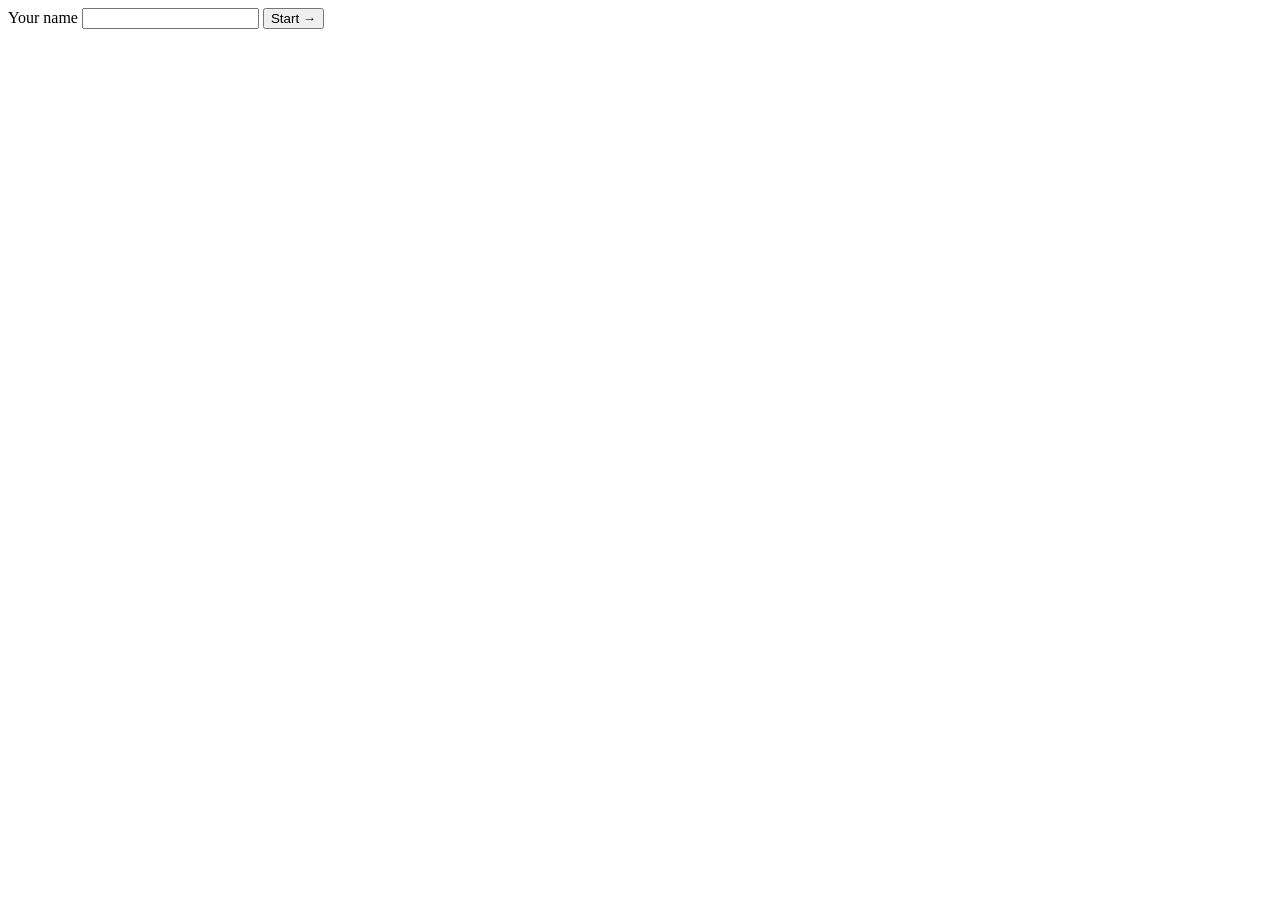
==== saved.html @ d673867f "Initial commit" ====
<!DOCTYPE html>
<html lang="en">
<head>
  <meta charset="UTF-8">
  <meta name="viewport" content="width=device-width, initial-scale=1.0">
  <title>Saved — Project Name</title>
  <link rel="stylesheet" href="css/style.css">
</head>
<body>

  <header>
    <nav>
      <span class="nav__logo">Project Name</span>
      <div class="nav__links">
        <a href="index.html">Search</a>
        <a href="saved.html">Saved</a>
      </div>
      <div class="nav__actions">
        <span id="nav-user"></span>
        <button id="logout-btn" type="button">Logout</button>
      </div>
    </nav>
  </header>

  <main>

    <section>
      <h2>Saved Items</h2>
      <p id="saved-empty" hidden>Nothing saved yet.</p>
      <div id="saved-grid"></div>
    </section>

  </main>

  <footer>
    <!-- footer content -->
  </footer>

  <script type="module" src="js/saved.js"></script>
</body>
</html>
---- css/style.css ----
/* ===== custom properties ===== */
:root {
  /* colour palette and spacing variables */
}

/* ===== reset ===== */

/* ===== header ===== */

/* ===== nav — use Flexbox here ===== */

/* ===== login page ===== */

/* ===== main ===== */

/* ===== form ===== */

/* ===== results grid — use CSS Grid here ===== */

/* ===== card ===== */

/* ===== saved grid — use CSS Grid here ===== */

/* ===== loading & error states ===== */

/* ===== footer ===== */

/* ===== responsive ===== */
@media (max-width: 600px) {
  /* mobile */
}

@media (min-width: 1024px) {
  /* desktop */
}
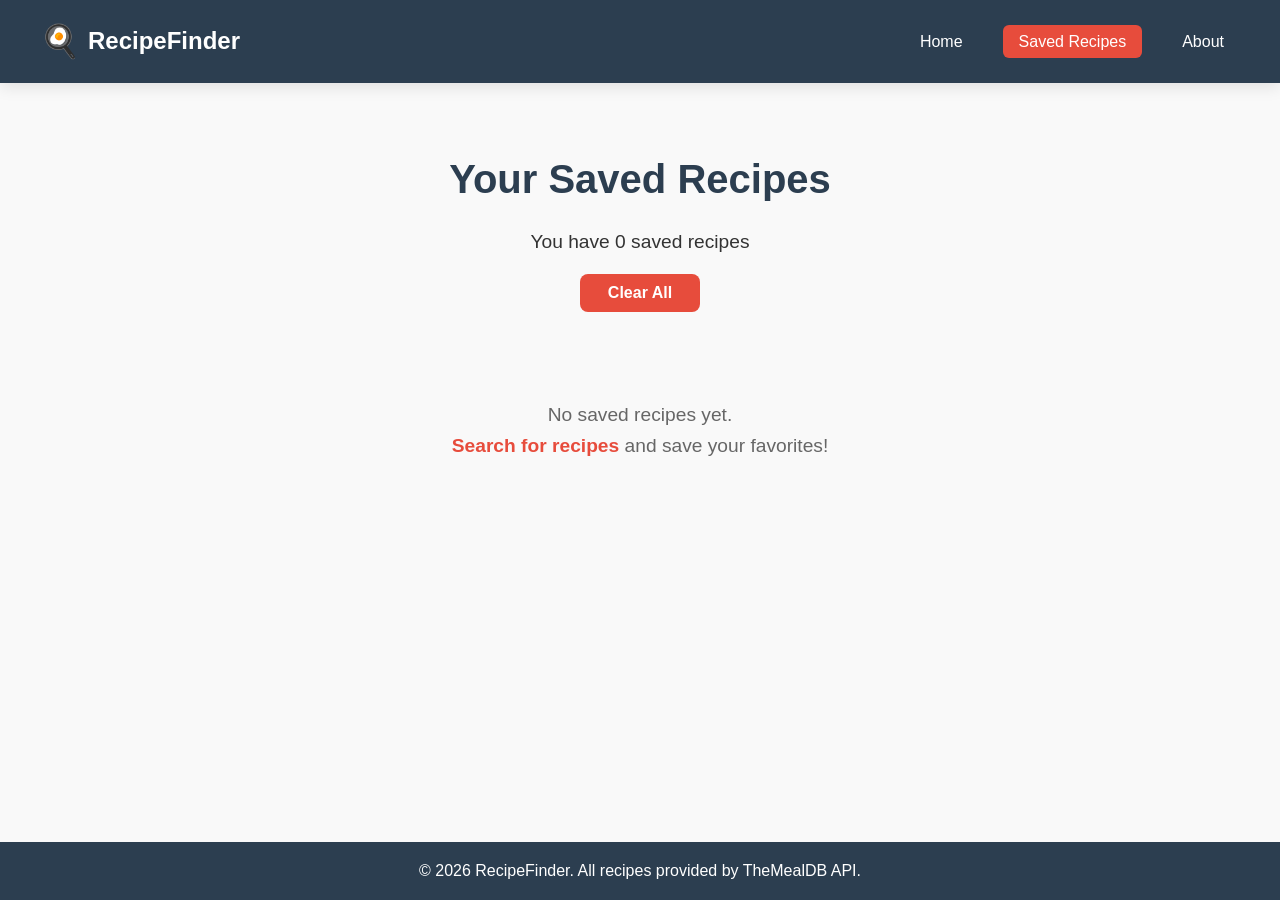
==== commit 3ce6a610: "RepicieFinder is now done." ====
--- a/saved.html
+++ b/saved.html
@@ -1,41 +1,46 @@
 <!DOCTYPE html>
 <html lang="en">
 <head>
-  <meta charset="UTF-8">
-  <meta name="viewport" content="width=device-width, initial-scale=1.0">
-  <title>Saved — Project Name</title>
-  <link rel="stylesheet" href="css/style.css">
+    <meta charset="UTF-8">
+    <meta name="viewport" content="width=device-width, initial-scale=1.0">
+    <title>Saved Recipes - Recipe Finder</title>
+    <link rel="stylesheet" href="css/style.css">
 </head>
 <body>
+    <header>
+        <nav>
+            <div class="nav-brand">
+                <span class="brand-icon">🍳</span>
+                <span class="brand-name">RecipeFinder</span>
+            </div>
+            <ul class="nav-links">
+                <li><a href="index.html">Home</a></li>
+                <li><a href="saved.html" class="active">Saved Recipes</a></li>
+                <li><a href="about.html">About</a></li>
+            </ul>
+        </nav>
+    </header>
 
-  <header>
-    <nav>
-      <span class="nav__logo">Project Name</span>
-      <div class="nav__links">
-        <a href="index.html">Search</a>
-        <a href="saved.html">Saved</a>
-      </div>
-      <div class="nav__actions">
-        <span id="nav-user"></span>
-        <button id="logout-btn" type="button">Logout</button>
-      </div>
-    </nav>
-  </header>
+    <main>
+        <section class="saved-hero">
+            <h1>Your Saved Recipes</h1>
+            <p id="saved-count">You have 0 saved recipes</p>
+            <button id="clear-all-btn" class="btn btn-danger">Clear All</button>
+        </section>
 
-  <main>
+        <section id="saved-section">
+            <div id="saved-grid" class="recipe-grid"></div>
+            <div id="empty-saved" class="empty-state">
+                <p>No saved recipes yet.</p>
+                <p><a href="index.html">Search for recipes</a> and save your favorites!</p>
+            </div>
+        </section>
+    </main>
 
-    <section>
-      <h2>Saved Items</h2>
-      <p id="saved-empty" hidden>Nothing saved yet.</p>
-      <div id="saved-grid"></div>
-    </section>
+    <footer>
+        <p>&copy; 2026 RecipeFinder. All recipes provided by TheMealDB API.</p>
+    </footer>
 
-  </main>
-
-  <footer>
-    <!-- footer content -->
-  </footer>
-
-  <script type="module" src="js/saved.js"></script>
+    <script type="module" src="js/main.js"></script>
 </body>
-</html>
+</html>
--- a/css/style.css
+++ b/css/style.css
@@ -1,35 +1,608 @@
-/* ===== custom properties ===== */
+/* ===== CSS Custom Properties ===== */
 :root {
-  /* colour palette and spacing variables */
-}
-
-/* ===== reset ===== */
-
-/* ===== header ===== */
-
-/* ===== nav — use Flexbox here ===== */
-
-/* ===== login page ===== */
-
-/* ===== main ===== */
-
-/* ===== form ===== */
-
-/* ===== results grid — use CSS Grid here ===== */
-
-/* ===== card ===== */
-
-/* ===== saved grid — use CSS Grid here ===== */
-
-/* ===== loading & error states ===== */
-
-/* ===== footer ===== */
-
-/* ===== responsive ===== */
+    --primary-color: #e74c3c;
+    --primary-dark: #c0392b;
+    --secondary-color: #2c3e50;
+    --text-color: #333;
+    --text-light: #666;
+    --bg-color: #f9f9f9;
+    --card-bg: #ffffff;
+    --shadow: 0 4px 15px rgba(0, 0, 0, 0.1);
+    --border-radius: 12px;
+    --spacing-sm: 8px;
+    --spacing-md: 16px;
+    --spacing-lg: 24px;
+    --spacing-xl: 40px;
+    --font-family: 'Segoe UI', Tahoma, Geneva, Verdana, sans-serif;
+}
+
+/* ===== Reset & Base ===== */
+* {
+    margin: 0;
+    padding: 0;
+    box-sizing: border-box;
+}
+
+body {
+    font-family: var(--font-family);
+    color: var(--text-color);
+    background-color: var(--bg-color);
+    line-height: 1.6;
+    min-height: 100vh;
+    display: flex;
+    flex-direction: column;
+}
+
+/* ===== Typography ===== */
+h1 {
+    font-size: 2.5rem;
+    margin-bottom: var(--spacing-md);
+    color: var(--secondary-color);
+}
+
+h2 {
+    font-size: 1.8rem;
+    margin-bottom: var(--spacing-md);
+    color: var(--secondary-color);
+}
+
+a {
+    color: var(--primary-color);
+    text-decoration: none;
+}
+
+a:hover {
+    text-decoration: underline;
+}
+
+/* ===== Navigation (Flexbox) ===== */
+header {
+    background-color: var(--secondary-color);
+    color: white;
+    padding: var(--spacing-md) var(--spacing-xl);
+    box-shadow: var(--shadow);
+}
+
+nav {
+    display: flex;
+    justify-content: space-between;
+    align-items: center;
+    max-width: 1200px;
+    margin: 0 auto;
+    flex-wrap: wrap;
+}
+
+.nav-brand {
+    display: flex;
+    align-items: center;
+    gap: var(--spacing-sm);
+    font-size: 1.5rem;
+    font-weight: bold;
+}
+
+.brand-icon {
+    font-size: 2rem;
+}
+
+.nav-links {
+    display: flex;
+    list-style: none;
+    gap: var(--spacing-lg);
+    flex-wrap: wrap;
+}
+
+.nav-links a {
+    color: white;
+    padding: var(--spacing-sm) var(--spacing-md);
+    border-radius: 6px;
+    transition: background-color 0.3s;
+}
+
+.nav-links a:hover {
+    background-color: rgba(255, 255, 255, 0.1);
+    text-decoration: none;
+}
+
+.nav-links a.active {
+    background-color: var(--primary-color);
+}
+
+/* ===== Main Layout ===== */
+main {
+    flex: 1;
+    max-width: 1200px;
+    margin: 0 auto;
+    padding: var(--spacing-xl) var(--spacing-md);
+    width: 100%;
+}
+
+/* ===== Hero Section ===== */
+.hero {
+    text-align: center;
+    padding: var(--spacing-xl) 0;
+    background: linear-gradient(135deg, var(--primary-color), var(--primary-dark));
+    color: white;
+    border-radius: var(--border-radius);
+    margin-bottom: var(--spacing-xl);
+}
+
+.hero h1 {
+    color: white;
+    margin-bottom: var(--spacing-sm);
+}
+
+.hero p {
+    font-size: 1.2rem;
+    opacity: 0.9;
+}
+
+/* ===== Search Section ===== */
+.search-section {
+    background: var(--card-bg);
+    padding: var(--spacing-lg);
+    border-radius: var(--border-radius);
+    box-shadow: var(--shadow);
+    margin-bottom: var(--spacing-xl);
+}
+
+.search-form {
+    display: flex;
+    flex-wrap: wrap;
+    gap: var(--spacing-md);
+    align-items: flex-end;
+}
+
+.form-group {
+    flex: 1;
+    min-width: 200px;
+}
+
+.form-group label {
+    display: block;
+    margin-bottom: var(--spacing-sm);
+    font-weight: 600;
+    font-size: 0.9rem;
+    color: var(--text-light);
+}
+
+.form-group input,
+.form-group select,
+.form-group textarea {
+    width: 100%;
+    padding: 10px 14px;
+    border: 2px solid #ddd;
+    border-radius: 8px;
+    font-size: 1rem;
+    font-family: var(--font-family);
+    transition: border-color 0.3s;
+}
+
+.form-group input:focus,
+.form-group select:focus,
+.form-group textarea:focus {
+    outline: none;
+    border-color: var(--primary-color);
+}
+
+.form-group input:invalid {
+    border-color: #e74c3c;
+}
+
+.form-group input:valid {
+    border-color: #2ecc71;
+}
+
+.checkbox-group {
+    display: flex;
+    align-items: center;
+    min-width: 150px;
+}
+
+.checkbox-group label {
+    display: flex;
+    align-items: center;
+    gap: var(--spacing-sm);
+    font-weight: 400;
+    cursor: pointer;
+}
+
+.checkbox-group input[type="checkbox"] {
+    width: auto;
+    cursor: pointer;
+}
+
+.search-hint {
+    font-size: 0.8rem;
+    color: var(--text-light);
+    margin-top: 4px;
+}
+
+/* ===== Buttons ===== */
+.btn {
+    padding: 10px 28px;
+    border: none;
+    border-radius: 8px;
+    font-size: 1rem;
+    font-weight: 600;
+    cursor: pointer;
+    transition: all 0.3s;
+    font-family: var(--font-family);
+}
+
+.btn-primary {
+    background-color: var(--primary-color);
+    color: white;
+}
+
+.btn-primary:hover {
+    background-color: var(--primary-dark);
+    transform: translateY(-2px);
+    box-shadow: 0 4px 12px rgba(231, 76, 60, 0.3);
+}
+
+.btn-secondary {
+    background-color: var(--secondary-color);
+    color: white;
+}
+
+.btn-secondary:hover {
+    background-color: #1a252f;
+}
+
+.btn-danger {
+    background-color: #e74c3c;
+    color: white;
+}
+
+.btn-danger:hover {
+    background-color: #c0392b;
+}
+
+.btn-sm {
+    padding: 6px 16px;
+    font-size: 0.85rem;
+}
+
+/* ===== Recipe Grid (CSS Grid) ===== */
+.recipe-grid {
+    display: grid;
+    grid-template-columns: repeat(auto-fill, minmax(280px, 1fr));
+    gap: var(--spacing-lg);
+    margin-top: var(--spacing-lg);
+}
+
+.recipe-card {
+    background: var(--card-bg);
+    border-radius: var(--border-radius);
+    overflow: hidden;
+    box-shadow: var(--shadow);
+    transition: transform 0.3s, box-shadow 0.3s;
+}
+
+.recipe-card:hover {
+    transform: translateY(-4px);
+    box-shadow: 0 8px 25px rgba(0, 0, 0, 0.15);
+}
+
+.recipe-card img {
+    width: 100%;
+    height: 200px;
+    object-fit: cover;
+    display: block;
+}
+
+.recipe-card-content {
+    padding: var(--spacing-md);
+}
+
+.recipe-card-content h3 {
+    font-size: 1.1rem;
+    margin-bottom: var(--spacing-sm);
+    color: var(--secondary-color);
+}
+
+.recipe-card-content .recipe-category {
+    display: inline-block;
+    background: var(--primary-color);
+    color: white;
+    padding: 2px 12px;
+    border-radius: 20px;
+    font-size: 0.8rem;
+    margin-bottom: var(--spacing-sm);
+}
+
+.recipe-card-actions {
+    display: flex;
+    gap: var(--spacing-sm);
+    margin-top: var(--spacing-md);
+    flex-wrap: wrap;
+}
+
+.recipe-card-actions .btn {
+    flex: 1;
+}
+
+/* ===== Saved Page ===== */
+.saved-hero {
+    text-align: center;
+    padding: var(--spacing-lg) 0;
+}
+
+.saved-hero #saved-count {
+    font-size: 1.2rem;
+    margin-bottom: var(--spacing-md);
+}
+
+.empty-state {
+    text-align: center;
+    padding: var(--spacing-xl) 0;
+    color: var(--text-light);
+}
+
+.empty-state p {
+    font-size: 1.2rem;
+}
+
+.empty-state a {
+    font-weight: 600;
+}
+
+/* ===== About Page ===== */
+.about-content {
+    max-width: 800px;
+    margin: 0 auto;
+}
+
+.about-content section {
+    background: var(--card-bg);
+    padding: var(--spacing-lg);
+    border-radius: var(--border-radius);
+    box-shadow: var(--shadow);
+    margin-bottom: var(--spacing-lg);
+}
+
+.about-content ul {
+    list-style-position: inside;
+    padding-left: var(--spacing-md);
+}
+
+.about-content ul li {
+    margin-bottom: var(--spacing-sm);
+}
+
+/* ===== Contact Form ===== */
+.contact-form {
+    display: flex;
+    flex-direction: column;
+    gap: var(--spacing-md);
+}
+
+.contact-form .form-group textarea {
+    resize: vertical;
+    min-height: 120px;
+}
+
+.rating-group {
+    min-width: 100%;
+}
+
+.rating-options {
+    display: flex;
+    gap: var(--spacing-md);
+    flex-wrap: wrap;
+}
+
+.rating-options label {
+    display: flex;
+    align-items: center;
+    gap: 4px;
+    font-weight: 400;
+    cursor: pointer;
+    font-size: 1.2rem;
+}
+
+.rating-options input[type="radio"] {
+    width: auto;
+    cursor: pointer;
+}
+
+.feedback {
+    margin-top: var(--spacing-md);
+    padding: var(--spacing-md);
+    border-radius: 8px;
+}
+
+.feedback.success {
+    background: #d4edda;
+    color: #155724;
+    border: 1px solid #c3e6cb;
+}
+
+.feedback.error {
+    background: #f8d7da;
+    color: #721c24;
+    border: 1px solid #f5c6cb;
+}
+
+/* ===== Loading & Error States ===== */
+.loading {
+    text-align: center;
+    padding: var(--spacing-xl) 0;
+}
+
+.spinner {
+    border: 4px solid #ddd;
+    border-top: 4px solid var(--primary-color);
+    border-radius: 50%;
+    width: 40px;
+    height: 40px;
+    animation: spin 1s linear infinite;
+    margin: 0 auto var(--spacing-md);
+}
+
+@keyframes spin {
+    0% { transform: rotate(0deg); }
+    100% { transform: rotate(360deg); }
+}
+
+.error {
+    background: #f8d7da;
+    color: #721c24;
+    padding: var(--spacing-md);
+    border-radius: 8px;
+    border: 1px solid #f5c6cb;
+    text-align: center;
+    margin: var(--spacing-md) 0;
+}
+
+/* ===== Footer ===== */
+footer {
+    background: var(--secondary-color);
+    color: white;
+    text-align: center;
+    padding: var(--spacing-md);
+    margin-top: auto;
+}
+
+/* ===== Responsive Design ===== */
+/* Tablet and small screens */
+@media (max-width: 768px) {
+    nav {
+        flex-direction: column;
+        gap: var(--spacing-md);
+    }
+
+    .nav-links {
+        justify-content: center;
+    }
+
+    .hero h1 {
+        font-size: 2rem;
+    }
+
+    .search-form {
+        flex-direction: column;
+    }
+
+    .form-group {
+        min-width: 100%;
+    }
+
+    .checkbox-group {
+        min-width: 100%;
+    }
+
+    .recipe-grid {
+        grid-template-columns: repeat(auto-fill, minmax(240px, 1fr));
+    }
+}
+
+/* Mobile screens (≤600px) */
 @media (max-width: 600px) {
-  /* mobile */
-}
-
+    :root {
+        --spacing-xl: 20px;
+        --spacing-lg: 16px;
+        --spacing-md: 12px;
+    }
+
+    body {
+        font-size: 14px;
+    }
+
+    h1 {
+        font-size: 1.8rem;
+    }
+
+    h2 {
+        font-size: 1.4rem;
+    }
+
+    .nav-links {
+        gap: var(--spacing-sm);
+    }
+
+    .nav-links a {
+        padding: 4px 10px;
+        font-size: 0.9rem;
+    }
+
+    .nav-brand {
+        font-size: 1.2rem;
+    }
+
+    .brand-icon {
+        font-size: 1.5rem;
+    }
+
+    .hero {
+        padding: var(--spacing-lg) var(--spacing-md);
+    }
+
+    .hero h1 {
+        font-size: 1.5rem;
+    }
+
+    .recipe-grid {
+        grid-template-columns: 1fr;
+    }
+
+    .recipe-card img {
+        height: 160px;
+    }
+
+    .btn {
+        padding: 8px 20px;
+        font-size: 0.9rem;
+        width: 100%;
+    }
+
+    .recipe-card-actions .btn {
+        flex: 1;
+    }
+
+    .rating-options {
+        gap: var(--spacing-sm);
+    }
+
+    .rating-options label {
+        font-size: 1rem;
+    }
+
+    .about-content section {
+        padding: var(--spacing-md);
+    }
+
+    .search-section {
+        padding: var(--spacing-md);
+    }
+
+    .form-group input,
+    .form-group select,
+    .form-group textarea {
+        padding: 8px 12px;
+        font-size: 0.95rem;
+    }
+}
+
+/* Desktop screens (≥1024px) */
 @media (min-width: 1024px) {
-  /* desktop */
-}
+    .recipe-grid {
+        grid-template-columns: repeat(3, 1fr);
+    }
+
+    .search-form {
+        flex-wrap: nowrap;
+    }
+
+    .form-group {
+        min-width: 180px;
+    }
+
+    .hero {
+        padding: var(--spacing-xl) 0;
+    }
+
+    .hero h1 {
+        font-size: 3rem;
+    }
+}
